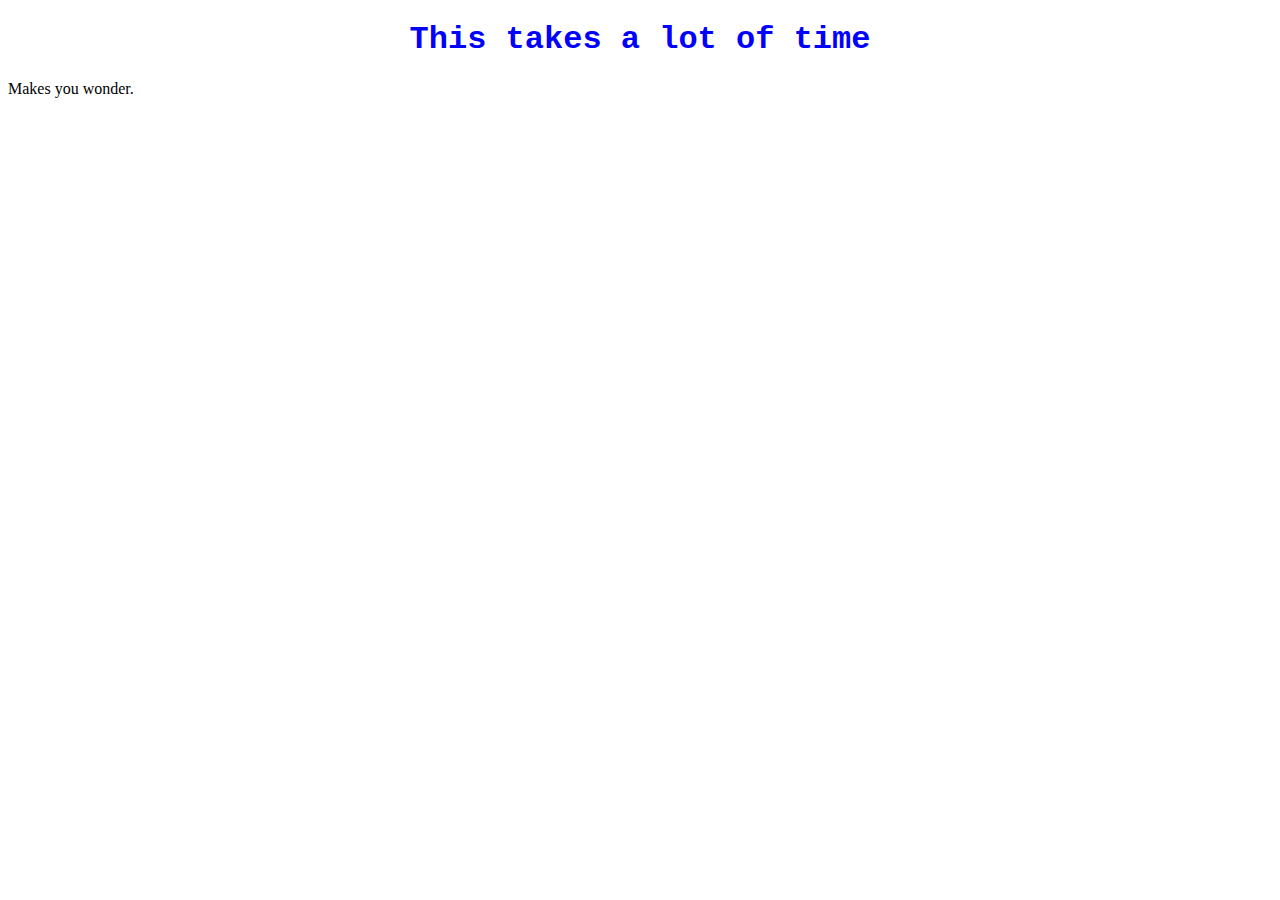
==== All_About_Me.htm @ 8e8ef410 "Rename Index2.htm to All_About_Me.htm" ====
<!DOCTYPE html>
<html>
<head>
<title> Practice For Website Building</title>
</head>
<body>
<h1 style="font-family:courier; font-size:200%; text-align:center; color:blue;">
This takes a lot of time
</h1>
<p title="Someone save me!!!"> Makes you wonder.
</p>
</body>
</html>
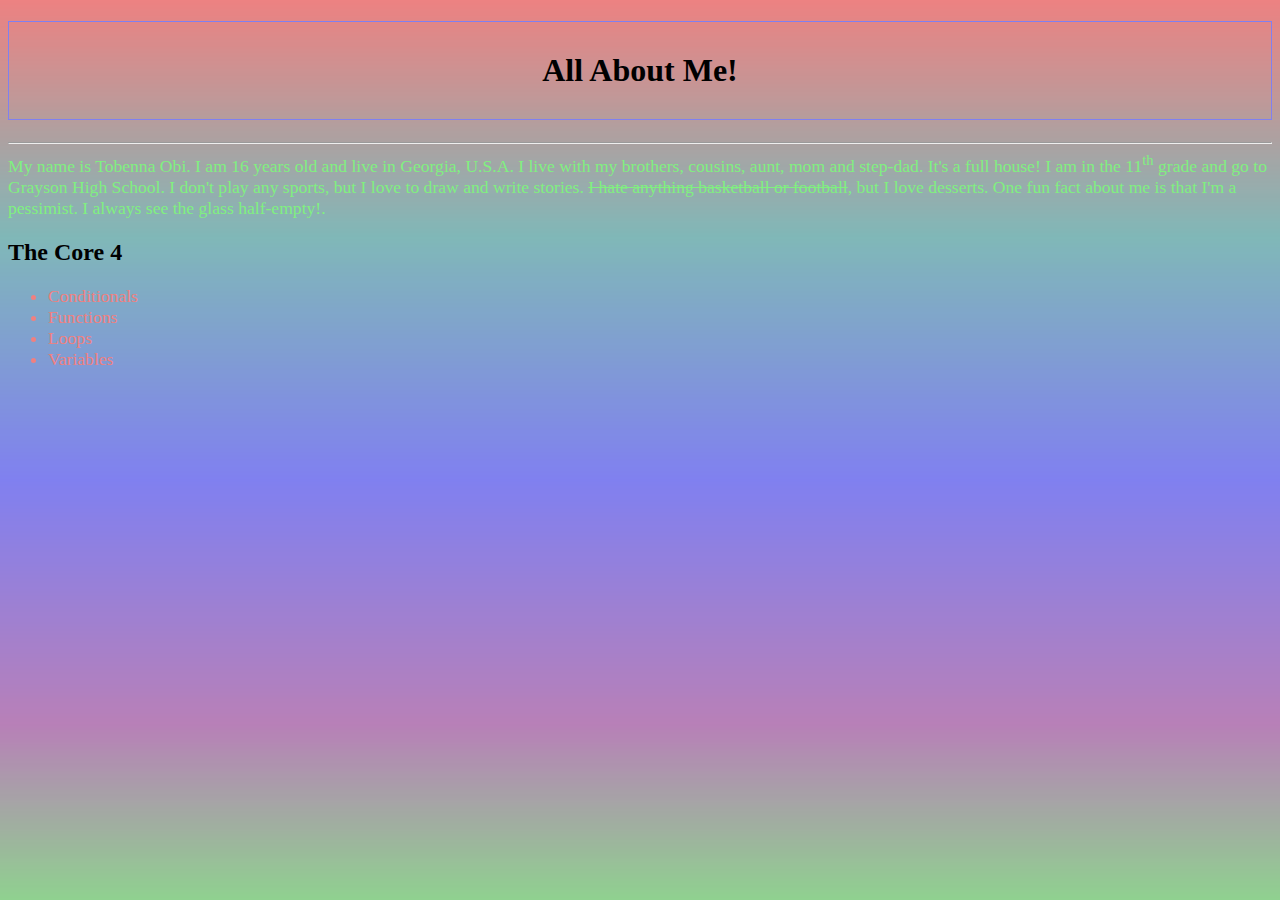
==== commit af340c09: "Rename All_About Me.htm to All_About_Me.htm" ====
--- a/All_About_Me.htm
+++ b/All_About_Me.htm
@@ -1,13 +1,33 @@
 <!DOCTYPE html>
 <html>
 <head>
-<title> Practice For Website Building</title>
+<style>
+body {background-image: url("Website.PNG"); background-repeat: no-repeat; background-size: cover;}
+h1   {text-align: center; font-family: Brush Script MT; border: 1px solid #8080F0;
+    padding: 30px}
+h2   {text-align: left; font-family: Brush Script MT;}
+p1    {text-align: left; font-family: Papyrus; color: #80F080; font-size: 110%;}
+p2    {text-align: left; font-family: Papyrus; color: #F08080; font-size: 110%;}
+</style>
 </head>
 <body>
-<h1 style="font-family:courier; font-size:200%; text-align:center; color:blue;">
-This takes a lot of time
-</h1>
-<p title="Someone save me!!!"> Makes you wonder.
-</p>
+<h1 id="demo">All About Me!</h1>
+<script src="1st-Website-ever/changetitlecolor.js"></script>
+<hr>
+<p1>My name is Tobenna Obi. I am 16 years old and live in Georgia, U.S.A.
+I live with my brothers, cousins, aunt, mom and step-dad. It's a full house!
+I am in the 11<sup>th</sup> grade and go to Grayson High School. I don't play
+any sports, but I love to draw and write stories. <del>I hate anything
+basketball or football</del>, but I love desserts. One fun fact about me is
+that I'm a <str>pessimist</str>. I always see the glass half-empty!.</p1>
+<h2>The Core 4</h2>
+<p2>
+<ul>
+	<li>Conditionals</li>
+  <li>Functions</li>
+  <li>Loops</li>
+  <li>Variables</li>
+</ul>
+</p2>
 </body>
 </html>
